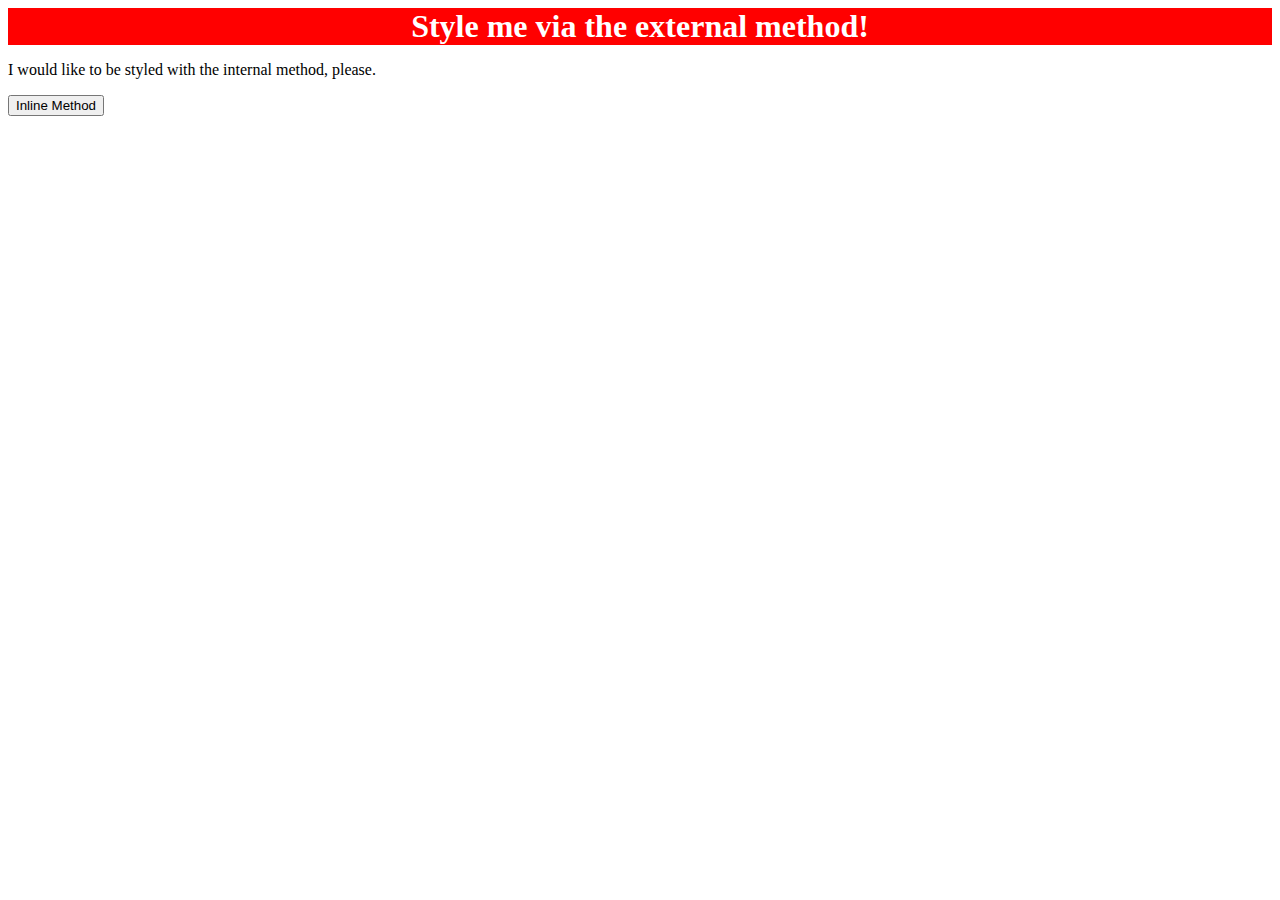
==== foundations/01-css-methods/index.html @ 10c2ba62 "feat: create style for div and link to index.html" ====
<!DOCTYPE html>
<html lang="en">
  <head>
    <link rel="stylesheet" href="styles.css">
    <meta charset="UTF-8">
    <meta http-equiv="X-UA-Compatible" content="IE=edge">
    <meta name="viewport" content="width=device-width, initial-scale=1.0">
    <title>Methods for Adding CSS</title>
  </head>
  <body>
    <div>Style me via the external method!</div>
    <p>I would like to be styled with the internal method, please.</p>
    <button>Inline Method</button>
  </body>
</html>
---- foundations/01-css-methods/styles.css ----
/* styles.css */

div {
    background-color: red;
    color: white;
    font-size: 32px;
    text-align: center;
    font-weight: bold;
}
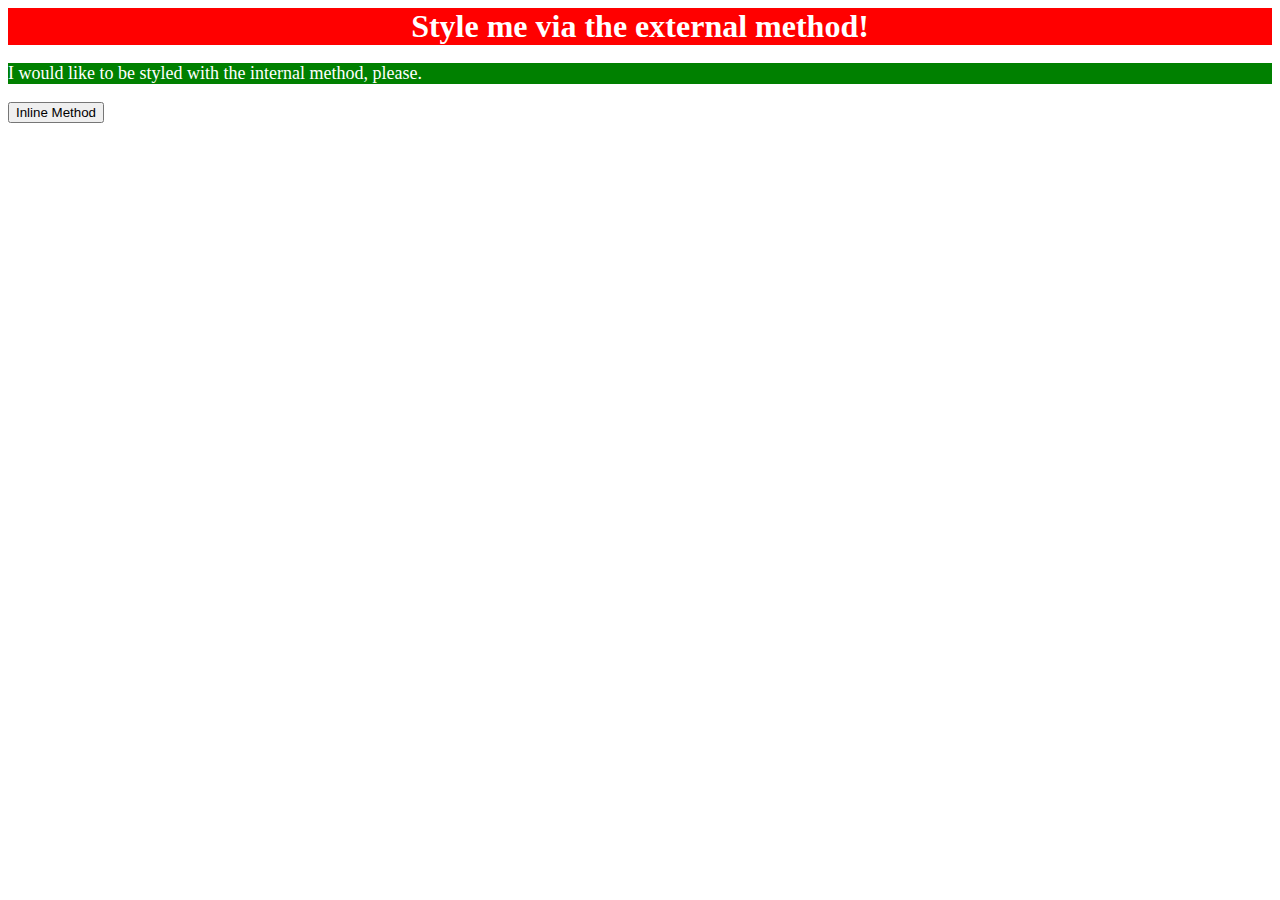
==== commit b2bac364: "feat: add styling for paragraph" ====
--- a/foundations/01-css-methods/index.html
+++ b/foundations/01-css-methods/index.html
@@ -1,7 +1,17 @@
 <!DOCTYPE html>
+<!-- * `p`: a green background, white text, and a font size of 18px -->
+<!-- * `button`: an orange background and a font size of 18px -->
+
 <html lang="en">
   <head>
     <link rel="stylesheet" href="styles.css">
+    <style>
+      p {
+        background-color: green;
+        color: white;
+        font-size: 18px;
+      }
+    </style>
     <meta charset="UTF-8">
     <meta http-equiv="X-UA-Compatible" content="IE=edge">
     <meta name="viewport" content="width=device-width, initial-scale=1.0">
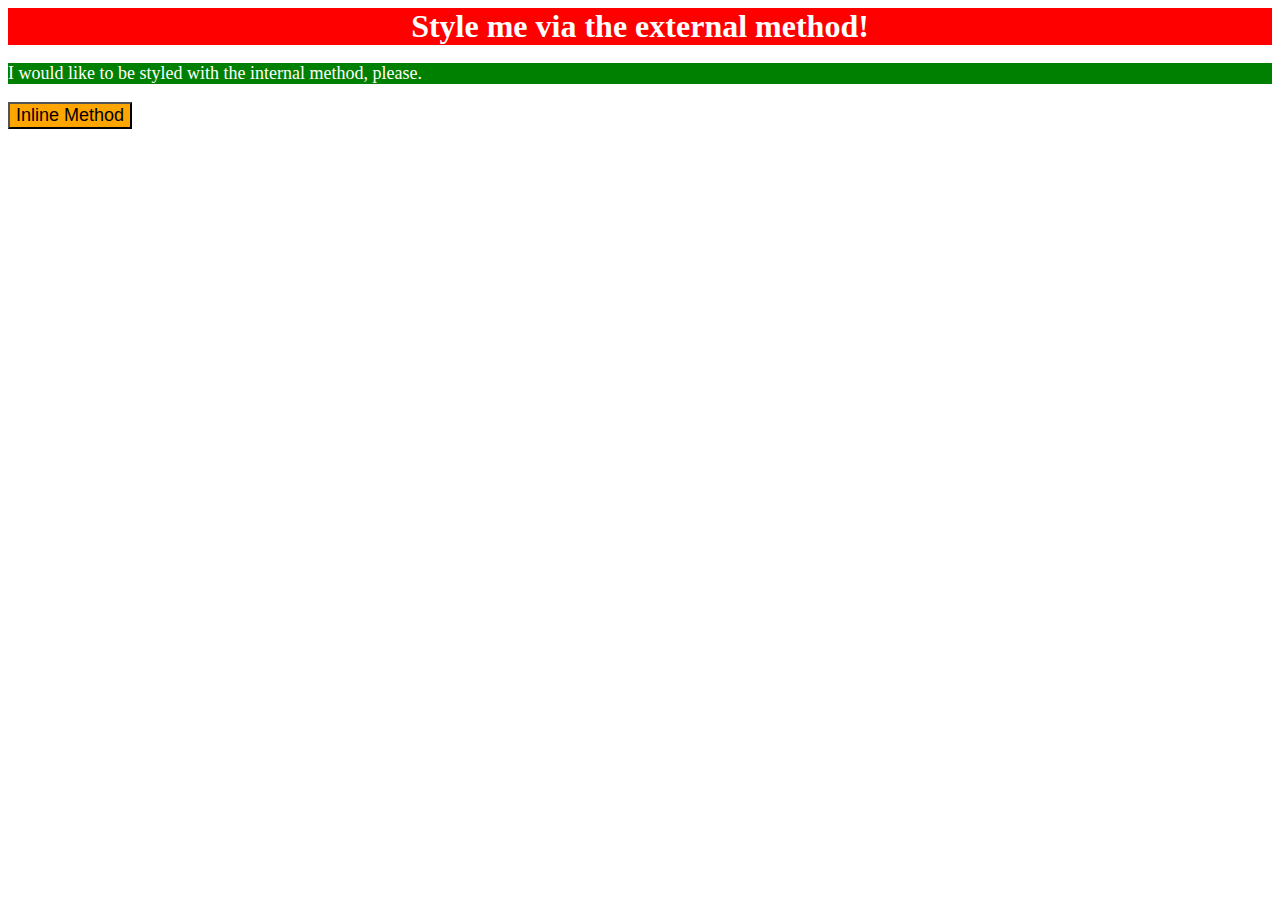
==== commit 5125ab35: "style: add styling for button" ====
--- a/foundations/01-css-methods/index.html
+++ b/foundations/01-css-methods/index.html
@@ -1,7 +1,4 @@
 <!DOCTYPE html>
-<!-- * `p`: a green background, white text, and a font size of 18px -->
-<!-- * `button`: an orange background and a font size of 18px -->
-
 <html lang="en">
   <head>
     <link rel="stylesheet" href="styles.css">
@@ -20,6 +17,6 @@
   <body>
     <div>Style me via the external method!</div>
     <p>I would like to be styled with the internal method, please.</p>
-    <button>Inline Method</button>
+    <button style="background-color: orange; font-size: 18px;">Inline Method</button>
   </body>
 </html>